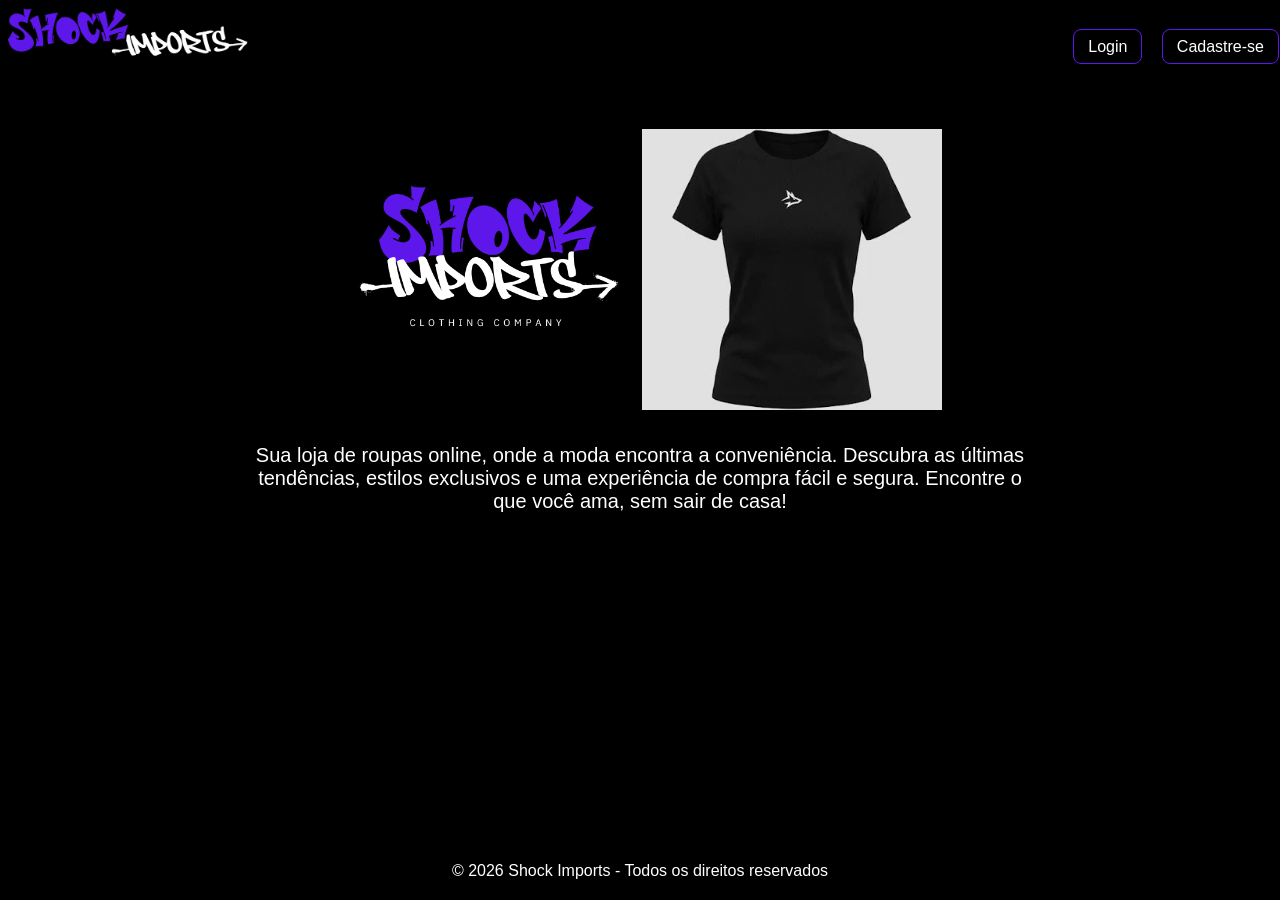
==== home/index.html @ 1ee79ea5 "novo" ====
<!DOCTYPE html>
<html lang="pt-BR">
<head>
    <meta charset="UTF-8">
    <meta name="viewport" content="width=device-width, initial-scale=1.0">
    <title>Modas</title>
    <link rel="stylesheet" href="style.css">
</head>
<body>

    <header>
        <div class="barra-topo">
            <div class="logo-topo">
                <img src="assents/Design sem nome.png" alt="Logo_Marca" width="500" height="100">
            </div>
            <div class="menu-topo">
                <a href="http://127.0.0.1:5500/login/login.html" target="_blank">Login</a>
                <a href="http://GOOGLE.COM" target="_blank">Cadastre-se</a>
            </div>
        </div>
    </header>

    <main>
        <img src="assents/shockimports logo.png" alt="Logo_Marca" width="300" height="100">
        <img src="assents/shopping.png" alt="Logo_Marca" width="300" height="100">
        
        <p>
            Sua loja de roupas online, onde a moda encontra a conveniência. 
            Descubra as últimas tendências, estilos exclusivos e uma experiência 
            de compra fácil e segura. Encontre o que você ama, sem sair de casa!
        </p>
    </main>

    <footer>
        © 2026 Shock Imports - Todos os direitos reservados
    </footer>

</body>
</html>
---- home/style.css ----
* {
    margin: 0;
    padding: 0;
    box-sizing: border-box;
}


body {
    font-family: Arial, sans-serif;
    background-color: #000000;
    padding-top: 70px;
    padding-bottom: 60px 
}

.barra-topo {
    position: fixed;
    top: 0;
    width: 100%;
    background-color: rgb(0, 0, 0);
    color: white;
    display: flex;
    justify-content: space-between;
    align-items: center;
    padding: 1px 1px; 
    z-index: 1000;
}

.logo-topo {
    font-size: 18px;
    font-weight: bold;
}

.menu-topo a {
    text-decoration: none;
    color: white;
    margin-left: 15px;
    padding: 8px 14px;
    border: 1px solid rgb(94, 23, 235);
    border-radius: 8px;
    transition: 0.3s;
}

.menu-topo a:hover {
    background-color: rgb(94, 23, 235);
    border-color: rgb(255, 255, 255);
}

footer {
    position: fixed;
    bottom: 0;
    left: 0;
    width: 100%;
    background-color: black;
    color: white;
    text-align: center;
    padding: 15px;
}


main {
    text-align: center;
    padding: 40px 20px;
}

img {
    max-width: 50%;
    height: auto;
    margin-bottom: 30px;
}

p {
    font-size: 20px;
    max-width: 800px;
    margin: 0 auto 40px auto;
    color: rgb(255, 255, 255);
}


footer {
    background-color: rgb(0, 0, 0);
    color: white;
    text-align: center;
    padding: 20px;
    margin-top: 40px;
}
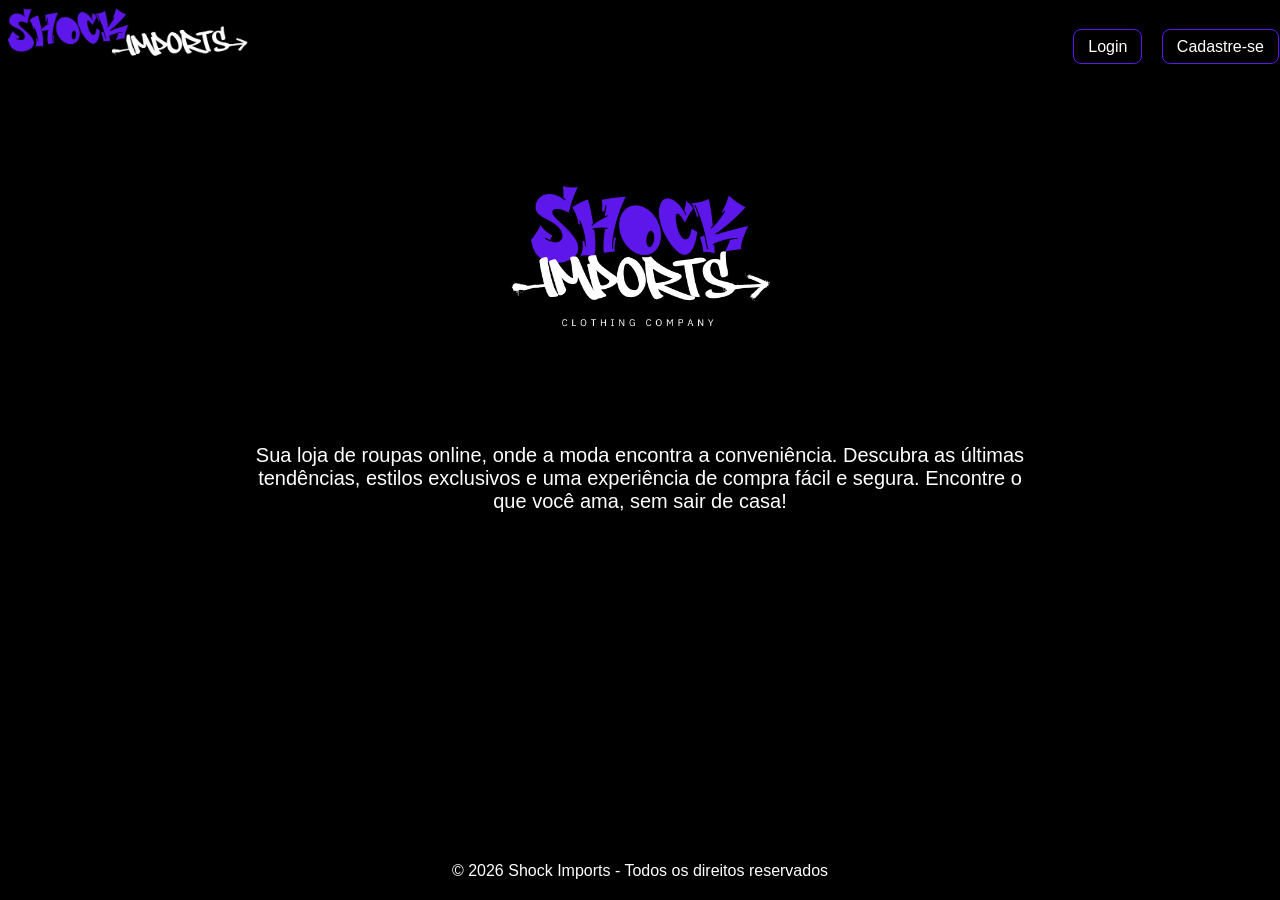
==== commit f49a0a69: "novo" ====
--- a/home/index.html
+++ b/home/index.html
@@ -3,7 +3,7 @@
 <head>
     <meta charset="UTF-8">
     <meta name="viewport" content="width=device-width, initial-scale=1.0">
-    <title>Modas</title>
+    <title>Home</title>
     <link rel="stylesheet" href="style.css">
 </head>
 <body>
@@ -15,14 +15,13 @@
             </div>
             <div class="menu-topo">
                 <a href="http://127.0.0.1:5500/login/login.html" target="_blank">Login</a>
-                <a href="http://GOOGLE.COM" target="_blank">Cadastre-se</a>
+                <a href="http://127.0.0.1:5500/cadastro/cadastro.html" target="_blank">Cadastre-se</a>
             </div>
         </div>
     </header>
 
     <main>
         <img src="assents/shockimports logo.png" alt="Logo_Marca" width="300" height="100">
-        <img src="assents/shopping.png" alt="Logo_Marca" width="300" height="100">
         
         <p>
             Sua loja de roupas online, onde a moda encontra a conveniência. 
@@ -36,4 +35,3 @@
     </footer>
 
 </body>
-</html>
--- a/home/style.css
+++ b/home/style.css
@@ -29,6 +29,9 @@
     font-size: 18px;
     font-weight: bold;
 }
+
+
+
 
 .menu-topo a {
     text-decoration: none;
